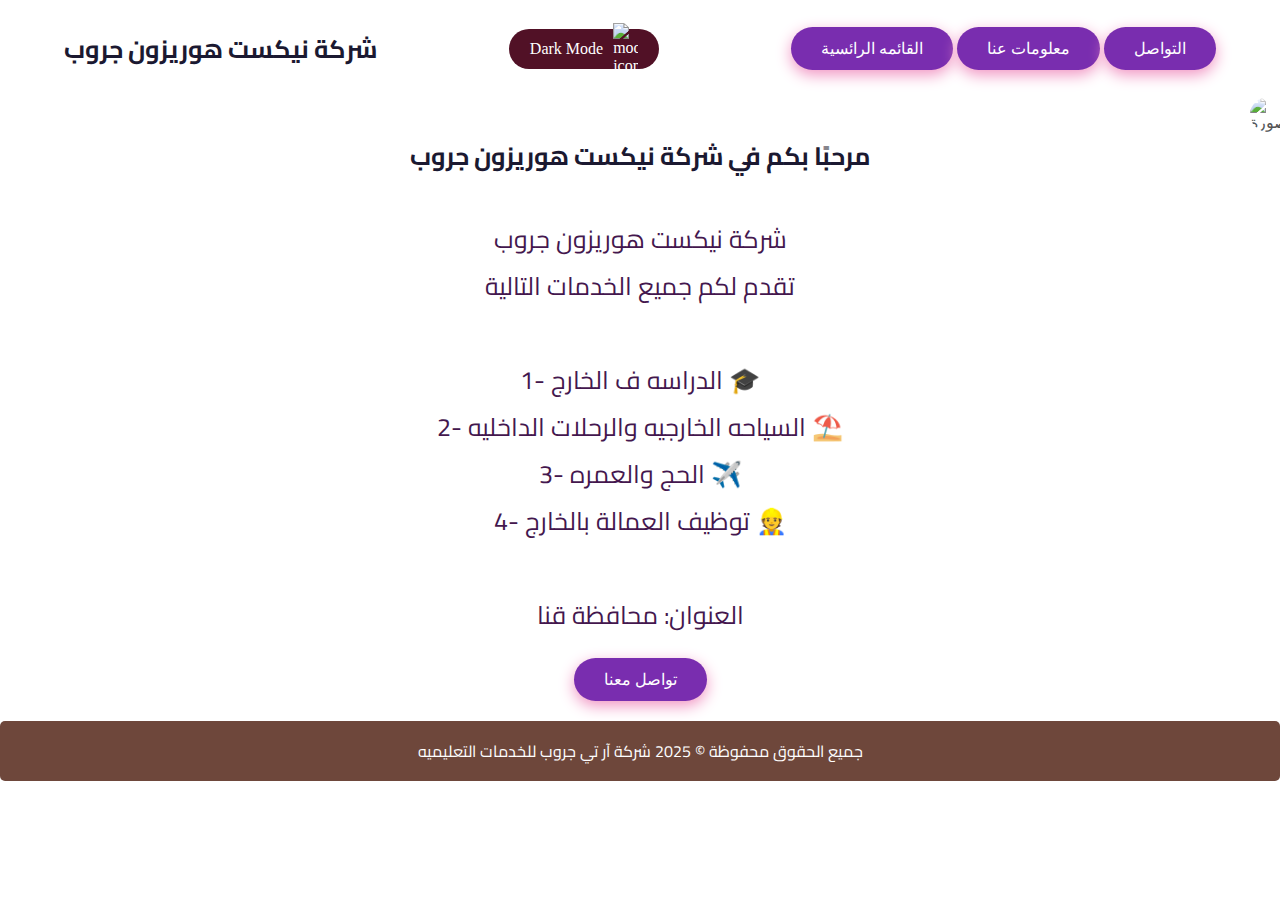
==== info.html @ 6f7e71ff "Add files via upload" ====
<!DOCTYPE html>
<html lang="en">
<head>
    <title>شركة Next Horizon Group</title>
    <link rel="icon" type="image/jpeg" href="imgs/photo.jpg">
    <link rel="stylesheet" href="style.css">
    <link href="https://fonts.googleapis.com/css2?family=Cairo:wght@400;700&display=swap" rel="stylesheet">
</head>
  <div class="info">
    <header>
        <section id="Home">
            <nav>
                <div class="nav-logo">
                    <h1 class="Text-title">شركة نيكست هوريزون جروب</h1>
                </div>

                <div class="toggle-btn" id="btn">
                    <span id="btntext">Dark Mode</span>
                    <img src="imgs/moon.jpg" alt="moon-icon" id="btnicon">
                </div>

                <div class="hire-me">
                    <a href="index.html" class="btn" target="_self">القائمه الرائسية</a>
                    <a href="info.html" class="btn" target="_self">معلومات عنا</a>
                    <a href="twsl.html" class="btn" target="_self">التواصل</a>
                </div>
            </nav>
        </section>
    </header>

    <section id="About">
        <img src="imgs/photo.jpg" alt="صورة" class="left">
        <h1>مرحبًا بكم في شركة نيكست هوريزون جروب</h1>
        <br><br>
        <p>
شركة نيكست هوريزون جروب
<br>
تقدم لكم جميع الخدمات التالية
<br><br>
1- الدراسه ف الخارج <span>🎓</span>
<br>
2- السياحه الخارجيه والرحلات الداخليه <span>⛱️</span>
<br>
3- الحج والعمره <span>✈️</span>
<br>
4- توظيف العمالة بالخارج <span>👷</span>
<br><br>
العنوان: محافظة قنا
        </p>
    </section>
  </div>

  <div class="list">
    <div class="hire-me">
        <a href="twsl.html" class="btn" target="_self">تواصل معنا</a>
    </div>
  </div>

  <footer>
    <p>جميع الحقوق محفوظة © 2025 شركة آر تي جروب للخدمات التعليميه</p>
  </footer>

  <script src="script.js"></script>
</html>
---- style.css ----
* {
    padding: 0;
    margin: 0;
    box-sizing: border-box;
    font-family: "Poppins" sans-serif;
}

:root {
    --background-color: #fff;
    --Text-color: #555;
    --title-color: #000;
    --box-shadow-color: rgba(0, 0, 0, 0.1);
}

.dark-theme {
    --background-color: #121212;
    --Text-color: #fff;
    --title-color: #fff;
    --box-shadow-color: rgba(255, 255, 255, 0.1);
}

body {
    background-color: var(--background-color);
    color: var(--Text-color);
    transition: background 0.8s, color 0.8s;
}

header {
    position: relative;
    width: 100%;
    padding: 25px 5%;
    border-color: var(--background-color);
    box-shadow: 0 4px 8px var(--background-color);
}

nav {
    display: flex;
    justify-content: space-between;
    align-items: center;
}

nav .nav-logo {
    font-size: 30px;
    color: var(--Text-color);
    font-weight: 600;
}

nav .nav-links {
    display: flex;
    list-style: none;
}

.nav-links .link a {
    position: relative;
    text-decoration: none;
    color: var(--Text-color);
    font-size: 18px;
    font-weight: 500;
    margin-left: 30px;
    padding: 20px 0;
}

.nav-links .link a::after {
    content: "";
    position: absolute;
    bottom: 0;
    left: 0;
    width: 0%;
    height: 1.5px;
    background-color: var(--Text-color);
    transition: width 0.3s ease;
}

.nav-links .link a:hover::after {
    width: 100%;
}

.toggle-btn {
    background-color: #511126;
    color: #fff;
    display: flex;
    align-items: center;
    justify-content: center;
    width: 150px;
    height: 40px;
    border: none;
    border-radius: 20px;
    cursor: pointer;
}

.toggle-btn:hover {
    background-color: #eebcb5;
}

.toggle-btn img {
    width: 25px;
    margin-left: 10px;
}

.homee {
    display: flex;
    align-items: center;
    justify-content: space-between;
    height: calc(120vh - 70px);
    gap: 50px;
    padding: 50px 5%;
    color: var(--Text-color);}

.homee-detail {
    margin-top: 0;
    text-decoration: none;
}

.homee-detail h1 {
    font-size: 70px;
    font-family: serif;
    line-height: 1.2;
    font-weight: 600;
    color: #cc9a91;
}

.homee-detail h2 {
    font-family: serif;
    font-size: 50px;
    font-style: italic;
    font-weight: 400;
    color: #cc9a91;
}

.homee-detail p {
    margin: 25px 0 25px;
    font-size: 30px;
    color: #cc9a91;
}

.btn {
    display: inline-table;
    padding: 12px 30px;
    background: #792daf;
    border: none;
    border-radius: 45px;
    box-shadow: 0 5px 15px #f195c3;
    color: #fff;
    text-decoration: none;
    font-weight: 500;
}

.btn:hover {
    background: #f195c3;
    box-shadow: 0 5px 15px #f195c3;
}

.homee-img {
    width: 100%;
    max-width: 800px;
    margin: 0 auto;
    position: relative;
}

.homee-img img {
    width: 100%;
    max-width: 100%;
    height: auto;
}


.left {
    border-radius: 50%;
    object-fit: cover;
    margin-left: 1250px;
    width: 100px;
}

.icon {
    border-radius: 50%;
    object-fit: cover;
    width: 20px;
    height: 20px;
    margin-left: 5px;
}

.Text-all {
    color: #cc9a91;
}

.Text-title {
    color: #511126;
}


.ky-jpg {
    border-radius: 50%;
    object-fit: cover;
    margin-left: 0;
    width: 300px;
    margin-left: 550px;
}

.k {
    text-align: center;
    margin-top: 20px;
    color: #cb6069;
}

.ky {
    text-align: center;
    margin-top: 20px;
    font-size: 20px;
    color: #7b9472;
    font-family: 'Cairo', sans-serif;
}

.Uz-jpg {
    border-radius: 50%;
    object-fit: cover;
    margin-left: 0;
    width: 300px;
    margin-left: 550px;
}

.U {
    text-align: center;
    margin-top: 20px;
    color: #11358b;
}

.Uz {
    text-align: center;
    margin-top: 20px;
    font-size: 20px;
    color: #6192fc;
    font-family: 'Cairo', sans-serif;
}

.contact-buttons {
    display: flex;
    justify-content: center;
    gap: 20px;
}

.contact-button {
    display: inline-flex;
    align-items: center;
    padding: 10px 20px;
    color: #ffffff;
    border-radius: 5px;
    text-decoration: none;
    font-size: 18px;
    transition: background-color 0.3s;
}

.facebook {
    background-color: #3b5998;
}

.facebook:hover {
    background-color: #2d4373;
}

.whatsapp {
    background-color: #25D366;
}

.whatsapp:hover {
    background-color: #1da247;
}

.st {
    width: 24px;
    height: 24px;
    margin-left: 5px;
}

.list {
    margin-top: 20px;
    text-align: center;
}

.tt {
    color: #70564a;
}

.texe-Contact {
    font-family: Arial, Helvetica, sans-serif;
    font-optical-sizing: auto;
    font-weight: weight;
    font-style: normal;
    font-size: 25px;
    color: #e3a780;
}

footer p {
    text-align: center;
    margin-top: 20px;

    padding: 15px 30px;
    background-color: #6e473b;
    color: white;
    border: none;
    border-radius: 5px;
    font-size: 16px;
    cursor: pointer;
}

.info {
    text-align: center;
    margin-top: 0px;
}

.info h1, p {
    font-size: 25px;
    font-family: 'Cairo', sans-serif;
}

.info h1 {
    color: #1b1931;
}

.info p {
    color: #44174e;
}

.twsl {
    text-align: center;
    margin-top: 0px;
}

.twsl h1, p {
    font-size: 25px;
    font-family: 'Cairo', sans-serif;
}

.twsl h1 {
    color: #110000;
}

.twsl p {
    color: #2e1e08;
}


.flexxxx {
    display: flex;
    height: 80vh;
    margin: 10px;
    font-family: 'Cairo', sans-serif;
    font-size: 18px;
}

.flex-left, .flex-right {
    flex: 1;
    padding: 20px;
    box-sizing: border-box;
}

.flex-left {
    background-color: white;
}

.flex-right {
    background-color: white;
}

.eng {
    margin-top: 25px;
    text-align: center;
    font-family: 'Cairo', sans-serif;
}

.eng p {
    font-size: 18px;
}
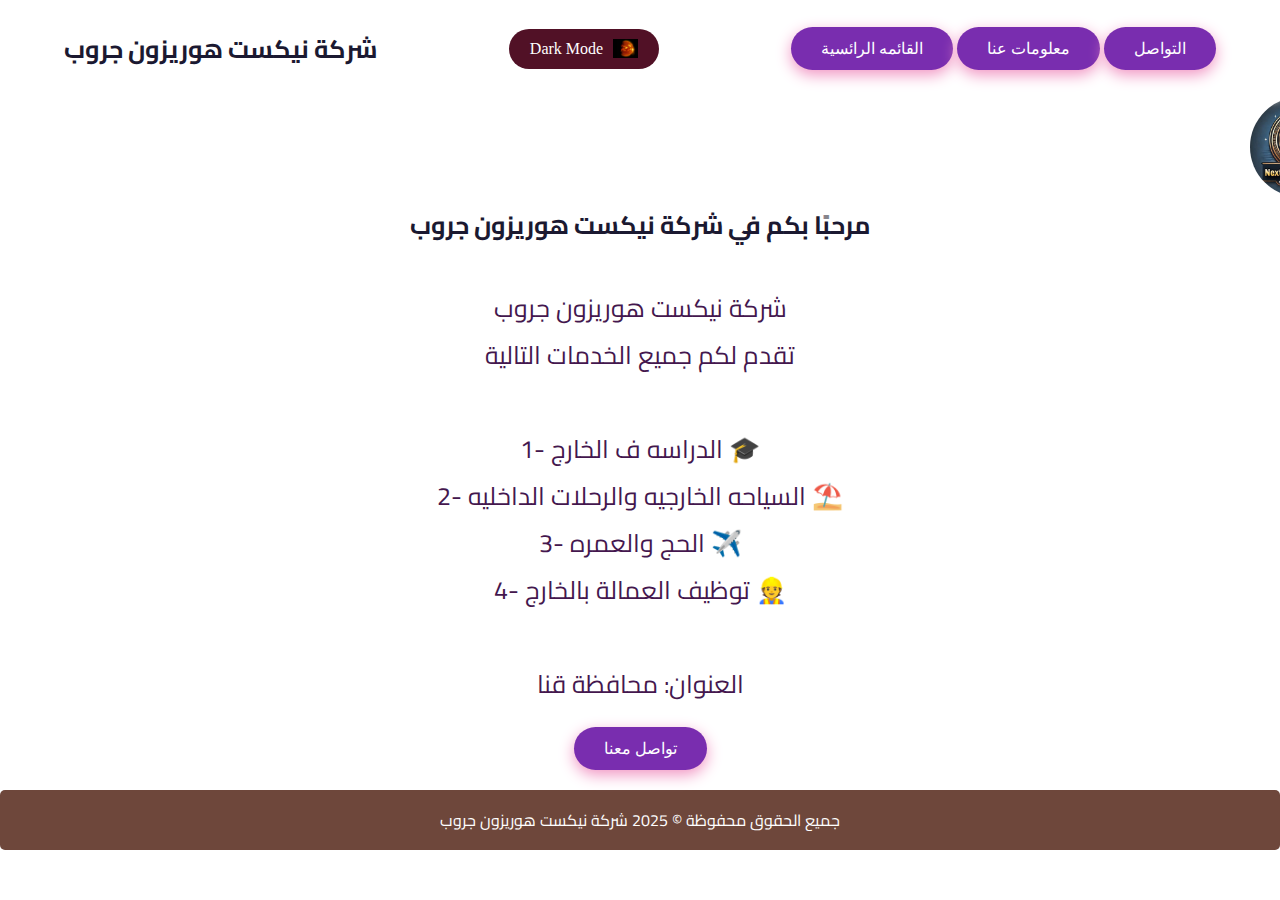
==== commit e2f274cf: "Add files via upload" ====
--- a/info.html
+++ b/info.html
@@ -57,7 +57,7 @@
   </div>
 
   <footer>
-    <p>جميع الحقوق محفوظة © 2025 شركة آر تي جروب للخدمات التعليميه</p>
+    <p>جميع الحقوق محفوظة © 2025 شركة نيكست هوريزون جروب</p>
   </footer>
 
   <script src="script.js"></script>
